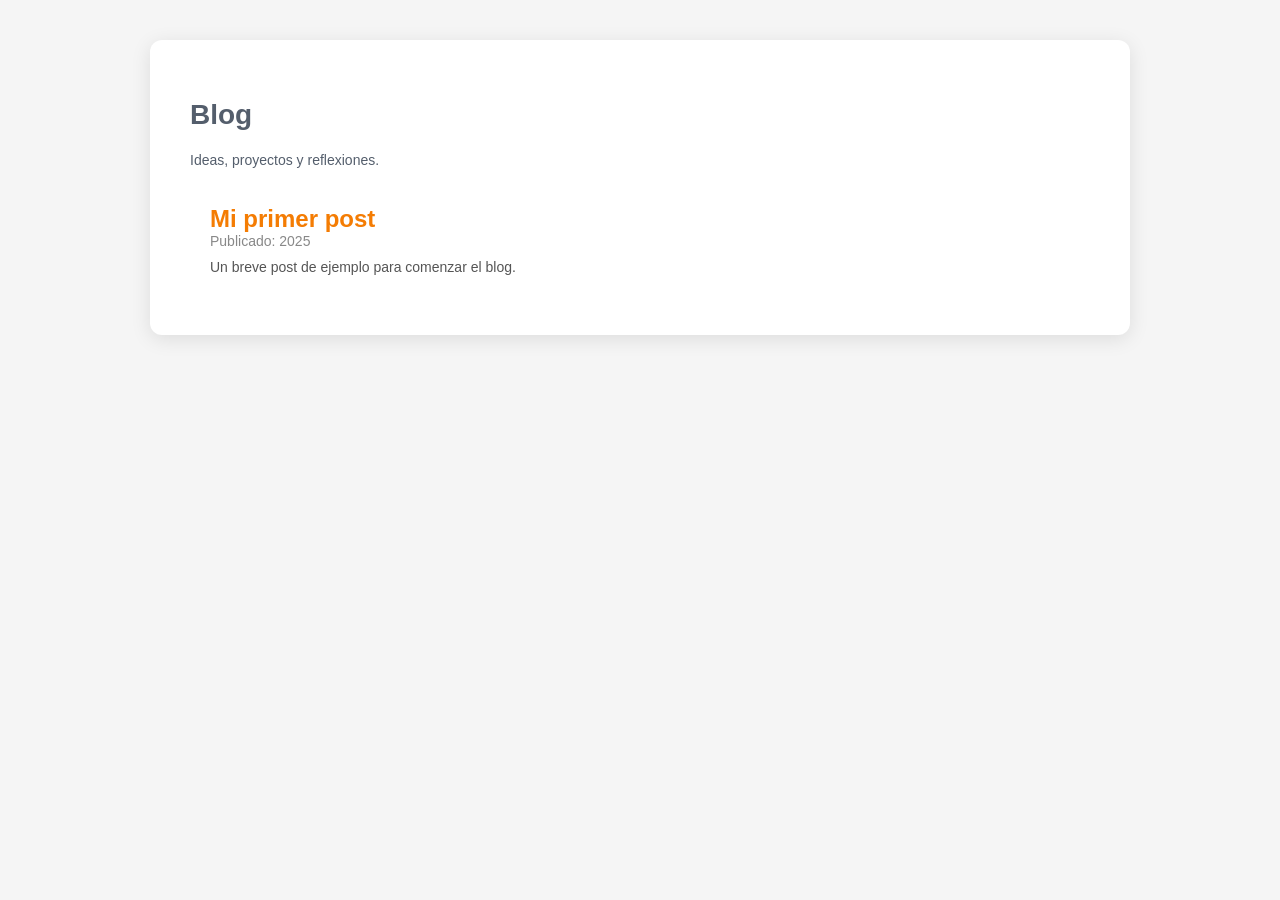
==== blog/index.html @ 8ce215a7 "Create index.html" ====
<!DOCTYPE html>
<html lang="es">
<head>
    <meta charset="UTF-8" />
    <meta name="viewport" content="width=device-width, initial-scale=1.0" />
    <title>Blog - Tomas A. Silva</title>

    <!-- Bootstrap -->
    <link rel="stylesheet" href="../assets/plugins/bootstrap/css/bootstrap.min.css" />

    <!-- FontAwesome -->
    <script defer src="../assets/fontawesome/js/all.min.js"></script>

    <!-- Orbit Theme -->
    <link id="theme-style" rel="stylesheet" href="../assets/css/orbit-5.css" />

    <style>
        .blog-container {
            max-width: 900px;
            margin: 40px auto;
            background: white;
            padding: 40px;
            border-radius: 12px;
            box-shadow: 0 4px 20px rgba(0, 0, 0, 0.1);
        }

        .post-card {
            padding: 20px;
            border-bottom: 1px solid #ddd;
        }

        .post-card:last-child {
            border-bottom: none;
        }

        .post-title {
            font-size: 1.5rem;
            font-weight: bold;
            color: #333;
        }

        .post-date {
            color: #888;
            margin-bottom: 10px;
        }

        .post-desc {
            color: #555;
        }
    </style>
</head>

<body>

    <div class="blog-container">
        <h1 class="text-center">Blog</h1>
        <p class="text-center text-muted mb-4">Ideas, proyectos y reflexiones.</p>

        <!-- Post 1 -->
        <div class="post-card">
            <div class="post-title">
                <a href="post1.html">Mi primer post</a>
            </div>
            <div class="post-date">Publicado: 2025</div>
            <div class="post-desc">
                Un breve post de ejemplo para comenzar el blog.
            </div>
        </div>

    </div>

</body>
</html>
---- assets/css/orbit-5.css ----
/*! 
 * Template Name: Orbit - Bootstrap 5 Resume/CV Template for Developers
 * Version: Bootstrap 5 v3.0
 * Author: Xiaoying Riley
 * Copyright: 3rd Wave Media
 * Twitter: @3rdwave_themes
 * Website: http://themes.3rdwavemedia.com/
*/
body {
  font-family: "Roboto", sans-serif;
  color: #545E6C;
  background: #f5f5f5;
  font-size: 14px;
  -webkit-font-smoothing: antialiased;
  -moz-osx-font-smoothing: grayscale;
}

h1, h2, h3, h4, h5, h6 {
  font-weight: 700;
}

a {
  color: #f47c03;
  text-decoration: none;
}
a:hover {
  text-decoration: underline;
  color: #f7771b;
  -webkit-transition: all 0.4s ease-in-out;
  -moz-transition: all 0.4s ease-in-out;
  -ms-transition: all 0.4s ease-in-out;
  -o-transition: all 0.4s ease-in-out;
}
a:focus {
  text-decoration: none;
}

p {
  line-height: 1.5;
}

.wrapper {
  background: #fc9b38;
  max-width: 960px;
  margin: 0 auto;
  position: relative;
  -webkit-box-shadow: 0px 2px 4px rgba(0, 0, 0, 0.1);
  -moz-box-shadow: 0px 2px 4px rgba(0, 0, 0, 0.1);
  box-shadow: 0px 2px 4px rgba(0, 0, 0, 0.1);
}

.sidebar-wrapper {
  background: #fc9b38;
  position: absolute;
  right: 0;
  width: 240px;
  height: 100%;
  min-height: 800px;
  color: #fff;
}
.sidebar-wrapper a {
  color: #fff;
}
.sidebar-wrapper .profile-container {
  padding: 30px;
  background: rgba(0, 0, 0, 0.2);
  text-align: center;
  color: #fff;
}
.sidebar-wrapper .name {
  font-size: 32px;
  font-weight: 900;
  margin-top: 0;
  margin-bottom: 10px;
}
.sidebar-wrapper .tagline {
  color: rgba(255, 255, 255, 0.6);
  font-size: 16px;
  font-weight: 400;
  margin-top: 0;
  margin-bottom: 0;
}
.sidebar-wrapper .profile {
  margin-bottom: 15px;
}
.sidebar-wrapper .contact-list .svg-inline--fa {
  margin-right: 5px;
  font-size: 18px;
  vertical-align: middle;
}
.sidebar-wrapper .contact-list li {
  margin-bottom: 15px;
}
.sidebar-wrapper .contact-list li:last-child {
  margin-bottom: 0;
}
.sidebar-wrapper .contact-list .email .svg-inline--fa {
  font-size: 14px;
}
.sidebar-wrapper .container-block {
  padding: 30px;
}
.sidebar-wrapper .container-block-title {
  text-transform: uppercase;
  font-size: 16px;
  font-weight: 700;
  margin-top: 0;
  margin-bottom: 15px;
}
.sidebar-wrapper .degree {
  font-size: 14px;
  margin-top: 0;
  margin-bottom: 5px;
}
.sidebar-wrapper .education-container .item {
  margin-bottom: 15px;
}
.sidebar-wrapper .education-container .item:last-child {
  margin-bottom: 0;
}
.sidebar-wrapper .education-container .meta {
  color: rgba(255, 255, 255, 0.6);
  font-weight: 500;
  margin-bottom: 0px;
  margin-top: 0;
  font-size: 14px;
}
.sidebar-wrapper .education-container .time {
  color: rgba(255, 255, 255, 0.6);
  font-weight: 500;
  margin-bottom: 0px;
}
.sidebar-wrapper .languages-container .lang-desc {
  color: rgba(255, 255, 255, 0.6);
}
.sidebar-wrapper .languages-list {
  margin-bottom: 0;
}
.sidebar-wrapper .languages-list li {
  margin-bottom: 10px;
}
.sidebar-wrapper .languages-list li:last-child {
  margin-bottom: 0;
}
.sidebar-wrapper .interests-list {
  margin-bottom: 0;
}
.sidebar-wrapper .interests-list li {
  margin-bottom: 10px;
}
.sidebar-wrapper .interests-list li:last-child {
  margin-bottom: 0;
}

.main-wrapper {
  background: #fff;
  padding: 60px;
  padding-right: 300px;
}
.main-wrapper .section-title {
  text-transform: uppercase;
  font-size: 20px;
  font-weight: 500;
  color: #f47c03;
  position: relative;
  margin-top: 0;
  margin-bottom: 20px;
}
.main-wrapper .section-title .icon-holder {
  width: 30px;
  height: 30px;
  margin-right: 8px;
  display: inline-block;
  color: #fff;
  -webkit-border-radius: 50%;
  -moz-border-radius: 50%;
  -ms-border-radius: 50%;
  -o-border-radius: 50%;
  border-radius: 50%;
  -moz-background-clip: padding;
  -webkit-background-clip: padding-box;
  background-clip: padding-box;
  background: #f47c03;
  text-align: center;
  font-size: 16px;
  position: relative;
  top: -2px;
  padding-top: 2px;
}
.main-wrapper .section-title .icon-holder .svg-inline--fa {
  font-size: 14px;
  margin-top: 6px;
}
.main-wrapper .section {
  margin-bottom: 60px;
}
.main-wrapper .experiences-section .item {
  margin-bottom: 30px;
}
.main-wrapper .upper-row {
  position: relative;
  overflow: hidden;
  margin-bottom: 2px;
}
.main-wrapper .job-title {
  color: #3F4650;
  font-size: 16px;
  margin-top: 0;
  margin-bottom: 0;
  font-weight: 500;
}
.main-wrapper .time {
  position: absolute;
  right: 0;
  top: 0;
  color: #97AAC3;
}
.main-wrapper .company {
  margin-bottom: 10px;
  color: #97AAC3;
}
.main-wrapper .project-title {
  font-size: 16px;
  font-weight: 400;
  margin-top: 0;
  margin-bottom: 5px;
}
.main-wrapper .projects-section .intro {
  margin-bottom: 30px;
}
.main-wrapper .projects-section .item {
  margin-bottom: 15px;
}

.skillset .item {
  margin-bottom: 15px;
  overflow: hidden;
}
.skillset .level-title {
  font-size: 14px;
  margin-top: 0;
  margin-bottom: 12px;
}
.skillset .level-bar {
  height: 12px;
  background: #f5f5f5;
  -webkit-border-radius: 2px;
  -moz-border-radius: 2px;
  -ms-border-radius: 2px;
  -o-border-radius: 2px;
  border-radius: 2px;
  -moz-background-clip: padding;
  -webkit-background-clip: padding-box;
  background-clip: padding-box;
}
.skillset .theme-progress-bar {
  background: #3955f7;
}

.footer {
  padding: 30px;
  padding-top: 60px;
}
.footer .copyright {
  line-height: 1.6;
  color: #3955f7;
  font-size: 13px;
}
.footer .fa-heart {
  color: #3955f7;
}

@media (max-width: 767.98px) {
  .sidebar-wrapper {
    position: static;
    width: inherit;
  }
  .main-wrapper {
    padding: 30px;
  }
  .main-wrapper .time {
    position: static;
    display: block;
    margin-top: 5px;
  }
  .main-wrapper .upper-row {
    margin-bottom: 0;
  }
}
@media (min-width: 992px) {
  .skillset .level-title {
    display: inline-block;
    float: left;
    width: 30%;
    margin-bottom: 0;
  }
}
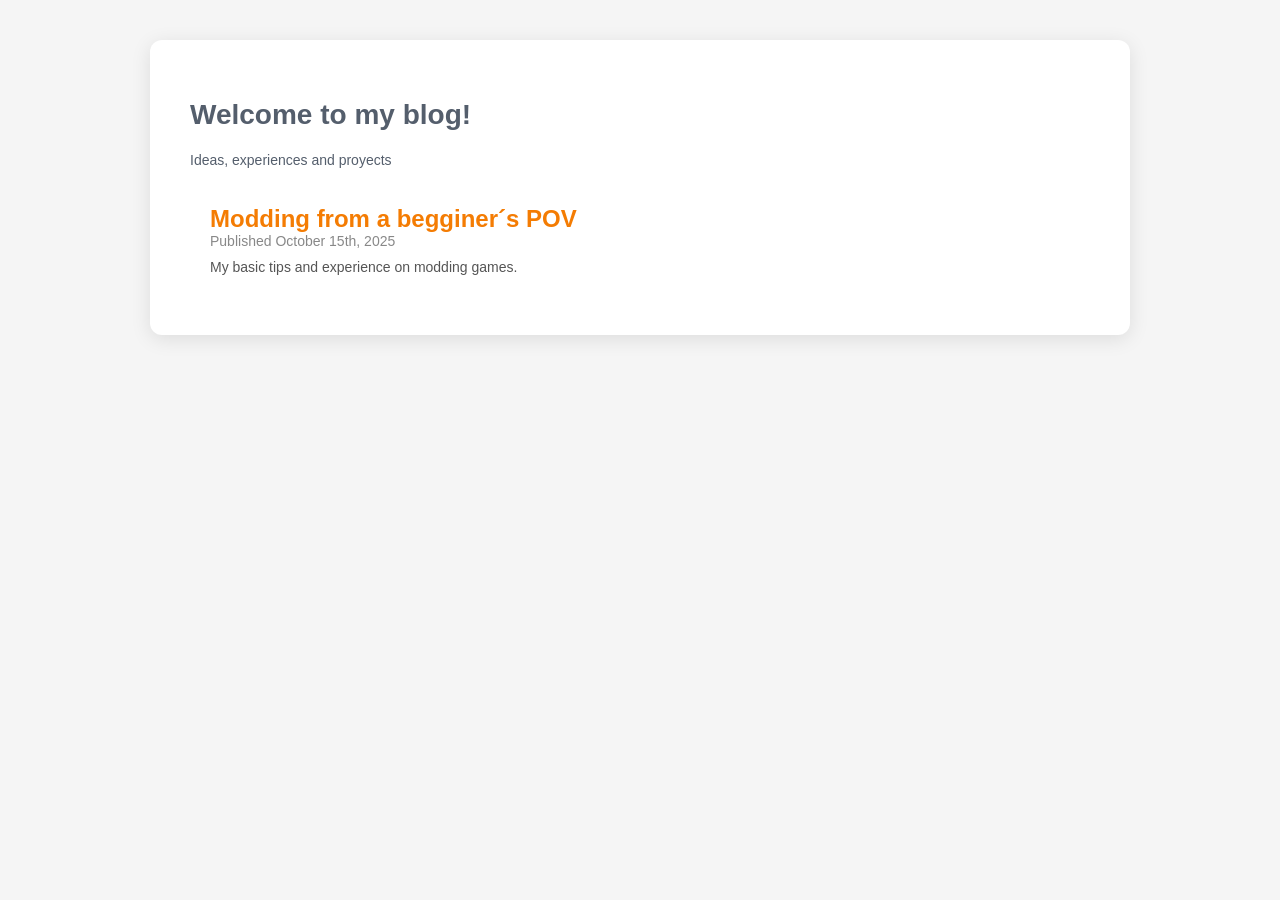
==== commit d7ba94e2: "Revise blog title and post details for clarity" ====
--- a/blog/index.html
+++ b/blog/index.html
@@ -3,7 +3,7 @@
 <head>
     <meta charset="UTF-8" />
     <meta name="viewport" content="width=device-width, initial-scale=1.0" />
-    <title>Blog - Tomas A. Silva</title>
+    <title>Welcome!</title>
 
     <!-- Bootstrap -->
     <link rel="stylesheet" href="../assets/plugins/bootstrap/css/bootstrap.min.css" />
@@ -53,17 +53,17 @@
 <body>
 
     <div class="blog-container">
-        <h1 class="text-center">Blog</h1>
-        <p class="text-center text-muted mb-4">Ideas, proyectos y reflexiones.</p>
+        <h1 class="text-center">Welcome to my blog!</h1>
+        <p class="text-center text-muted mb-4">Ideas, experiences and proyects</p>
 
         <!-- Post 1 -->
         <div class="post-card">
             <div class="post-title">
-                <a href="post1.html">Mi primer post</a>
+                <a href="post1.html">Modding from a begginer´s POV</a>
             </div>
-            <div class="post-date">Publicado: 2025</div>
+            <div class="post-date">Published October 15th, 2025</div>
             <div class="post-desc">
-                Un breve post de ejemplo para comenzar el blog.
+                My basic tips and experience on modding games.
             </div>
         </div>
 
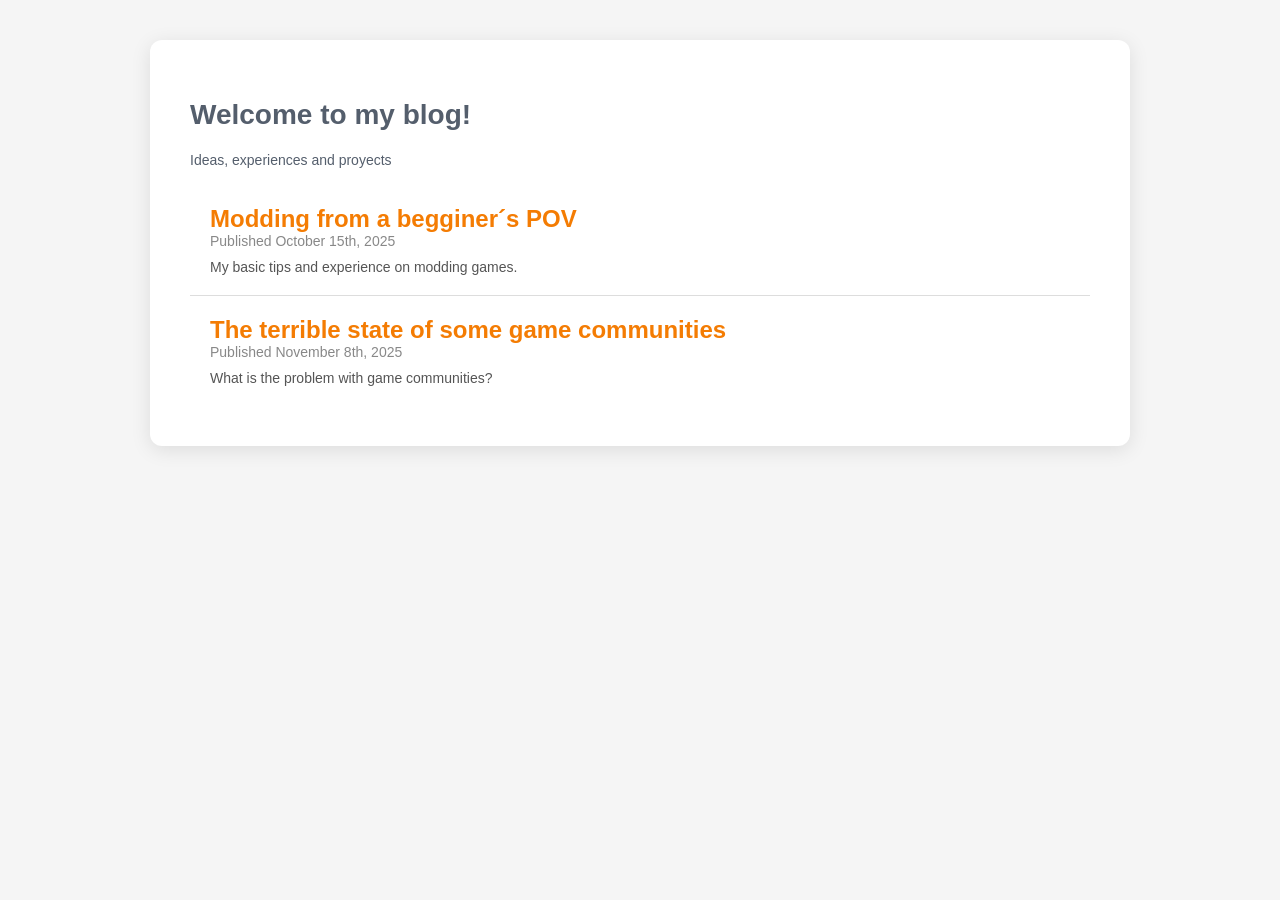
==== commit 6264a67e: "Add new post about game communities" ====
--- a/blog/index.html
+++ b/blog/index.html
@@ -1,3 +1,4 @@
+
 <!DOCTYPE html>
 <html lang="es">
 <head>
@@ -67,6 +68,17 @@
             </div>
         </div>
 
+        <!-- Post 1 -->
+        <div class="post-card">
+            <div class="post-title">
+                <a href="post2.html">The terrible state of some game communities</a>
+            </div>
+            <div class="post-date">Published November 8th, 2025</div>
+            <div class="post-desc">
+                What is the problem with game communities?
+            </div>
+        </div>
+
     </div>
 
 </body>
